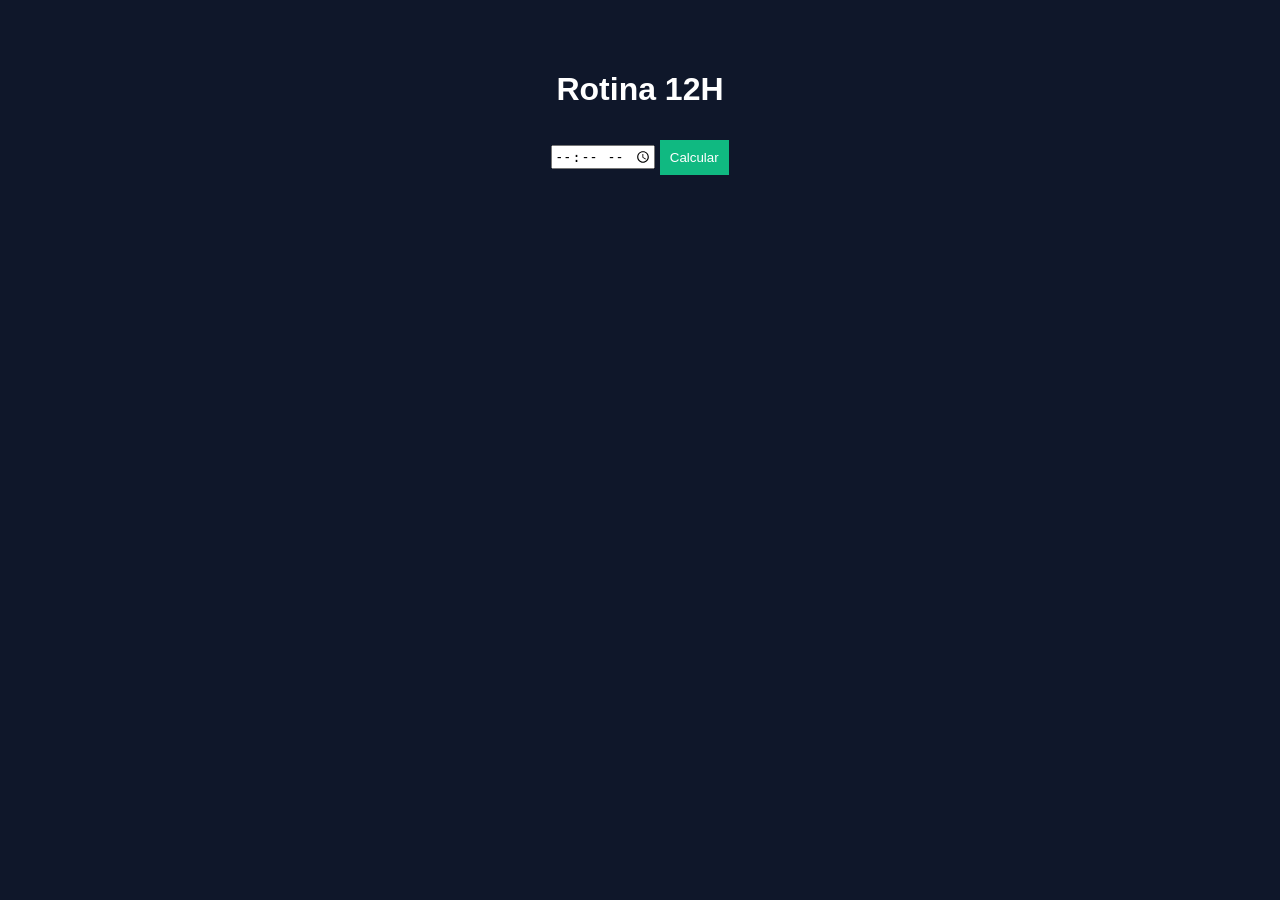
==== index.html @ 79aef6a3 "primeiro commit" ====
<!DOCTYPE html>
<html lang="pt-BR">
<head>
    <meta charset="UTF-8">
    <meta name="viewport" 
    content="width=device-width, initial-scale=1.0">
    <title>Document</title>
</head>
<body>
    
</body>
</html>
<!DOCTYPE html>
<html lang="pt-BR">
<head>
  <meta charset="UTF-8">
  <meta name="viewport" content="width=device-width, initial-scale=1.0">
  <title>Rotina 12H</title>
  <link rel="stylesheet" href="style.css">
</head>
<body>

  <main class="card">
    <h1>Rotina 12H</h1>

    <input type="time" id="startTime">
    <button id="calcBtn">Calcular</button>

    <h2 id="status"></h2>
  </main>

  <script src="script.js"></script>
</body>
</html>
---- style.css ----
body {
  font-family: Arial;
  background: #0f172a;
  color: white;
  display: flex;
  justify-content: center;
  margin-top: 50px;
}

.card {
  text-align: center;
}

button {
  margin-top: 10px;
  padding: 10px;
  background: #10b981;
  border: none;
  color: white;
}
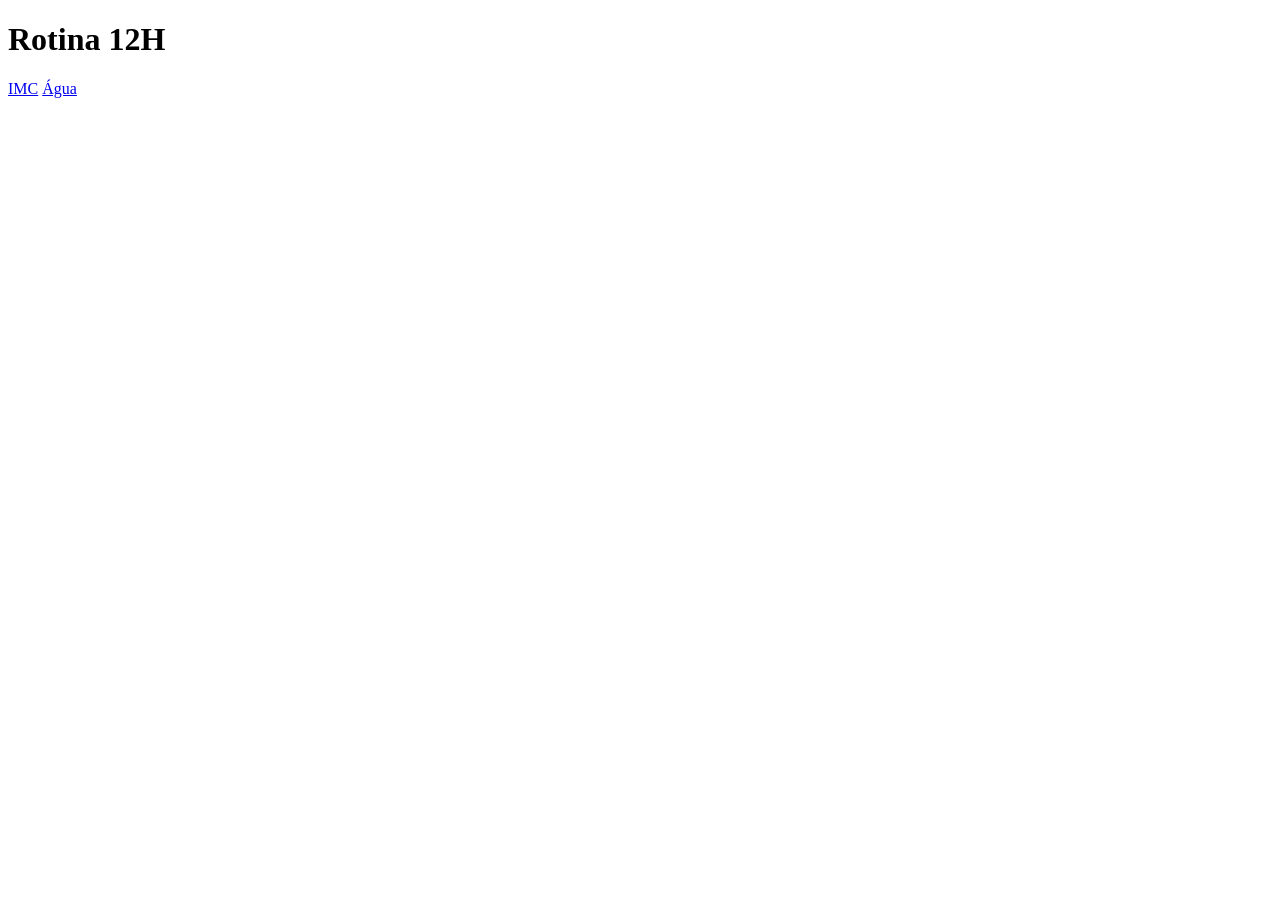
==== commit 42641c22: "atualizando index" ====
--- a/index.html
+++ b/index.html
@@ -1,15 +1,3 @@
-<!DOCTYPE html>
-<html lang="pt-BR">
-<head>
-    <meta charset="UTF-8">
-    <meta name="viewport" 
-    content="width=device-width, initial-scale=1.0">
-    <title>Document</title>
-</head>
-<body>
-    
-</body>
-</html>
 <!DOCTYPE html>
 <html lang="pt-BR">
 <head>
@@ -23,12 +11,11 @@
   <main class="card">
     <h1>Rotina 12H</h1>
 
-    <input type="time" id="startTime">
-    <button id="calcBtn">Calcular</button>
+    <a href="imc.html">IMC</a>
+    <a href="agua.html">Água</a>
 
-    <h2 id="status"></h2>
   </main>
 
   <script src="script.js"></script>
 </body>
-</html>+</html>
